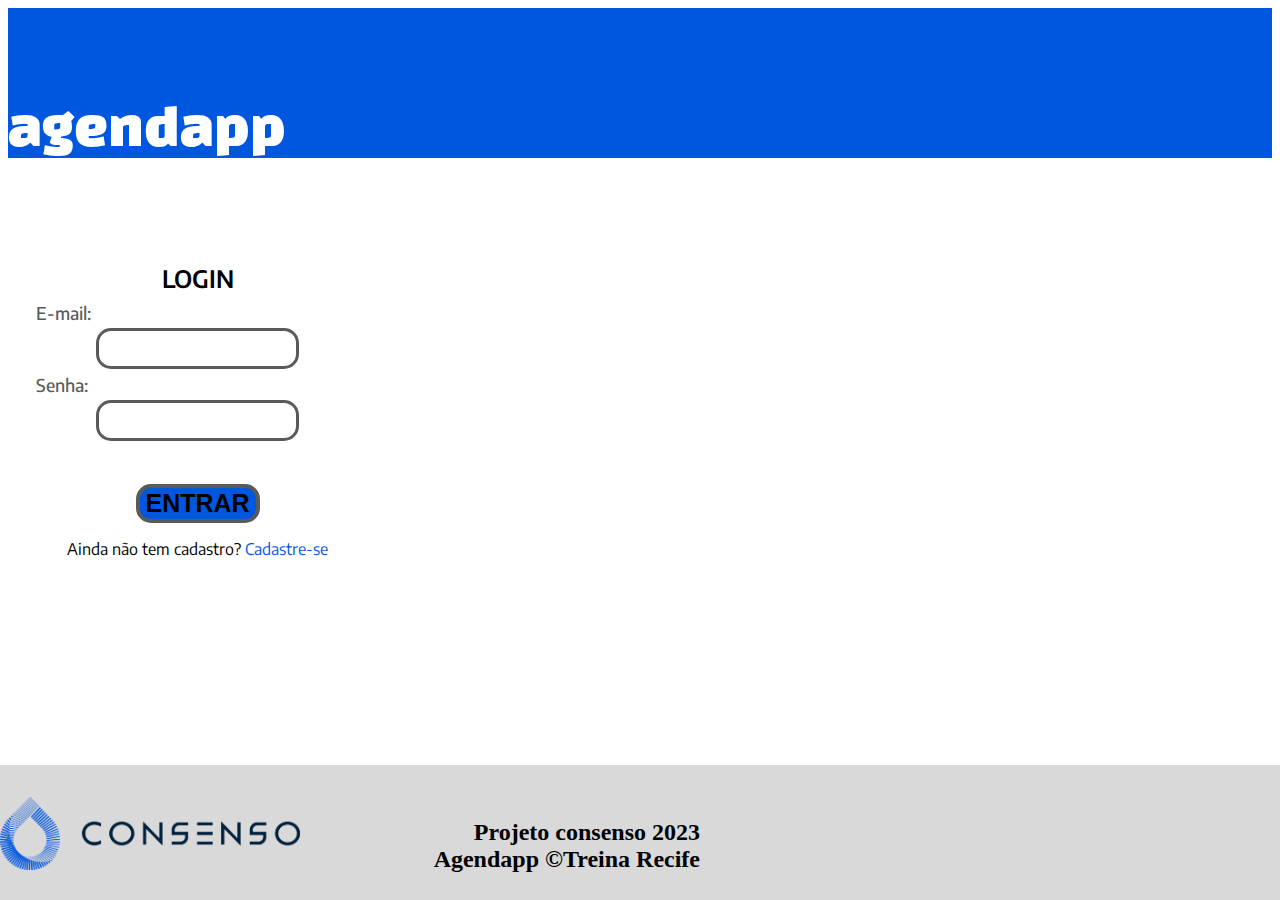
==== projeto-consenso-main/a1-login.html @ cb69aad0 "commit" ====
<!DOCTYPE html>
<html lang="pt-Br">

<head>
    <meta charset="UTF-8">
    <meta http-equiv="X-UA-Compatible" content="IE=edge">
    <meta name="viewport" content="width=device-width, initial-scale=1.0">
    <title>Document</title>

    <!-- Bootstrap CSS -->
    <link href="https://cdn.jsdelivr.net/npm/bootstrap@5.1.3/dist/css/bootstrap.min.css" rel="stylesheet"
        integrity="sha384-1BmE4kWBq78iYhFldvKuhfTAU6auU8tT94WrHftjDbrCEXSU1oBoqyl2QvZ6jIW3" crossorigin="anonymous">

    <link rel="stylesheet" href="css/a1.css">
</head>

<body>
    <header>
        <div class="container">
            <div class="header-div">
                <h2 class="header-h2 ">agendapp</h2>
            </div>
        </div>
    </header>


    <div class="container container-a1">

        <main class="form-signin">
            <form id="form-signin" novalidate>
                <img class="mb-4" src="img/caduser.png" alt="" width="75">
                <h2 class="container-h2-a1">LOGIN</h2>
    
                <div class="div-a1" id="div-email">
                    <label class="p-a1"for="inputEmail">E-mail:</label>
                    <input type="email" class="form-control" id="inputEmail">
                </div>
    
                <div class="div-a1"id="div-senha">
                    <label class="p-a1" for="inputSenha">Senha:</label>
                    <input type="password" class="form-control" id="inputSenha">
                </div>
    
                <div id="botao">
                    <button class="w-100 btn btn-lg btn-primary botao-a1" id="btnSubmit" type="submit">ENTRAR</button>
                    <p>Ainda não tem cadastro? <a class ="a-a1" href="#">Cadastre-se</a></p>
                    
                </div>
                

            </form>
        </main>

    </div>


    <footer>
        <div class="footer-bar">
            <div class="container" style="display: flex;">
                <div class="container">
                    <img src="img/Consenso_Marca_7.png" class="logo-footer-bar">

                </div>

                <div class="p-footer">
                    <p><strong>Projeto consenso 2023 <br>Agendapp ©Treina Recife </strong></p>
                </div>
            </div>

        </div>
    </footer>

    <script src="https://cdn.jsdelivr.net/npm/bootstrap@5.1.3/dist/js/bootstrap.bundle.min.js"
        integrity="sha384-ka7Sk0Gln4gmtz2MlQnikT1wXgYsOg+OMhuP+IlRH9sENBO0LRn5q+8nbTov4+1p" crossorigin="anonymous">
    </script>
</body>

</html>
---- projeto-consenso-main/css/a1.css ----
@import url('https://fonts.googleapis.com/css2?family=Black+Han+Sans&family=Encode+Sans:wght@100;200;300;400;500;600;700;800;900&display=swap');
@import url('https://fonts.googleapis.com/css2?family=Black+Han+Sans&display=swap');
@import url(style.css);


/* body */

.container-a1 {
    font-family: 'Encode Sans', sans-serif;
    text-align: center;
    width: 30%;
    margin-top: 4%
}
.container-h2-a1{
    margin-bottom: 4%;
    text-align: center;
    font-weight: 600;
}

.form-signin {
    width: 100%;
    max-width: 330px;
    padding: 15px;
    margin: auto;

}

.form-signin label {
    display: block;
    margin-top: 10px;
    text-align: left;
    font-size: 1.1rem;
}

.form-signin input[type="email"] {
    border-radius: 15px;
    padding: 10px;
    border: 3px solid #5A5A5A;
    border-radius: 15px;
}

.form-signin input[type="password"] {
    margin-bottom: 10px;
    border-radius: 15px;
    padding: 10px;
    border: 3px solid #5A5A5A;
}
.div-a1{
    font-family: 'Encode Sans', sans-serif;
    font-style: normal;
    font-weight: 500;
    font-size: 25px;
    line-height: 12px;
    color: #5A5A5A;
}
.p-a1{
    padding-left: 3px;
    padding-bottom: 9px;
    margin-bottom: 0;
}
.botao-a1 {
    background-color: #0057DF !important;
    font-weight: 700;
    font-size: 25px;
    margin-top: 10%;
    border: 4px solid #5A5A5A;
    border-radius: 15px;
}
.a-a1{
    color: #0057DF;
    text-decoration: none;
}
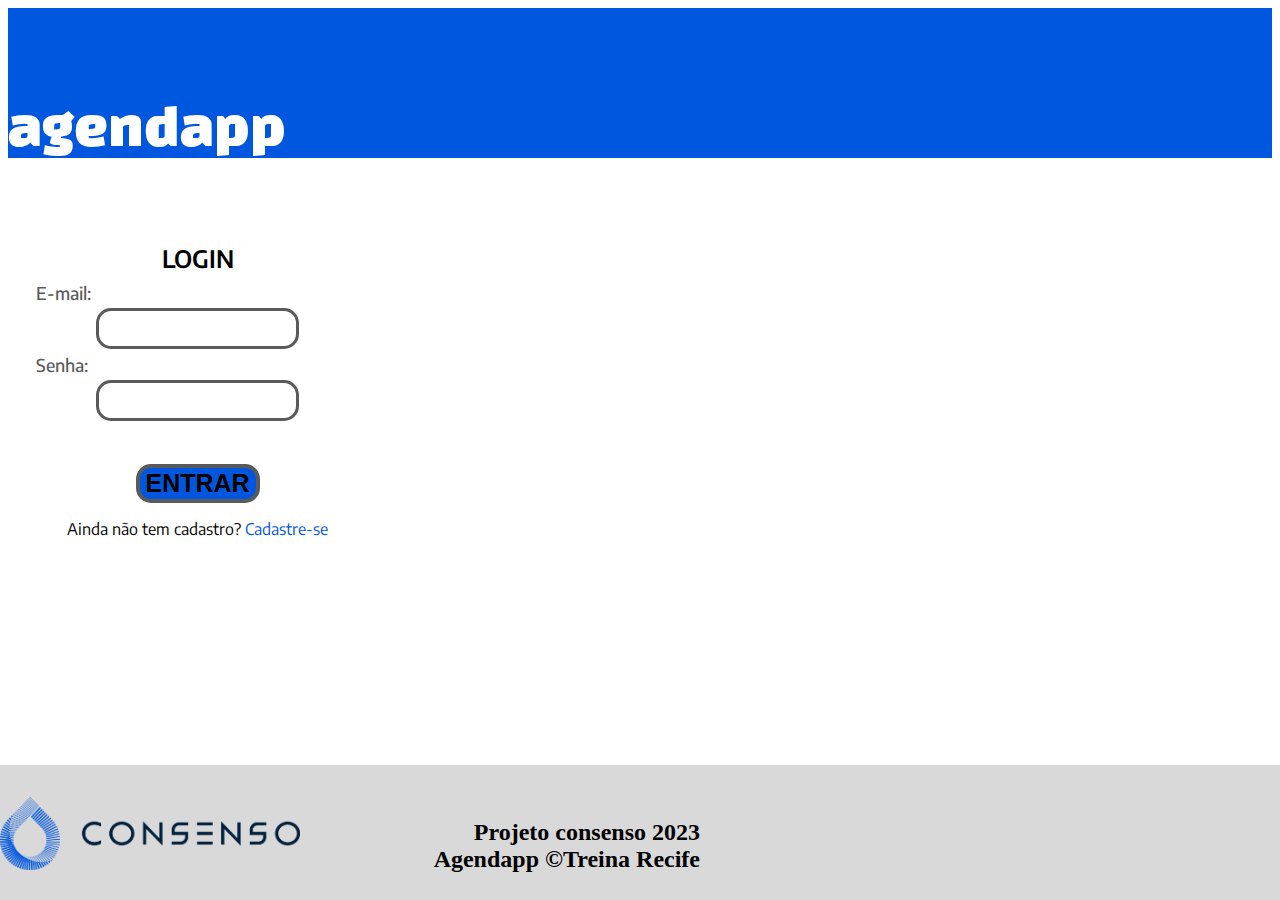
==== commit 7ab49076: "commit-2" ====
--- a/projeto-consenso-main/a1-login.html
+++ b/projeto-consenso-main/a1-login.html
@@ -11,6 +11,7 @@
     <link href="https://cdn.jsdelivr.net/npm/bootstrap@5.1.3/dist/css/bootstrap.min.css" rel="stylesheet"
         integrity="sha384-1BmE4kWBq78iYhFldvKuhfTAU6auU8tT94WrHftjDbrCEXSU1oBoqyl2QvZ6jIW3" crossorigin="anonymous">
 
+    <!-- Custom css -->
     <link rel="stylesheet" href="css/a1.css">
 </head>
 
@@ -28,7 +29,6 @@
 
         <main class="form-signin">
             <form id="form-signin" novalidate>
-                <img class="mb-4" src="img/caduser.png" alt="" width="75">
                 <h2 class="container-h2-a1">LOGIN</h2>
     
                 <div class="div-a1" id="div-email">
@@ -43,7 +43,7 @@
     
                 <div id="botao">
                     <button class="w-100 btn btn-lg btn-primary botao-a1" id="btnSubmit" type="submit">ENTRAR</button>
-                    <p>Ainda não tem cadastro? <a class ="a-a1" href="#">Cadastre-se</a></p>
+                    <p class="p-a1-2">Ainda não tem cadastro? <a class ="a-a1" href="a2-cadastrar-usuario.html">Cadastre-se</a></p>
                     
                 </div>
                 
